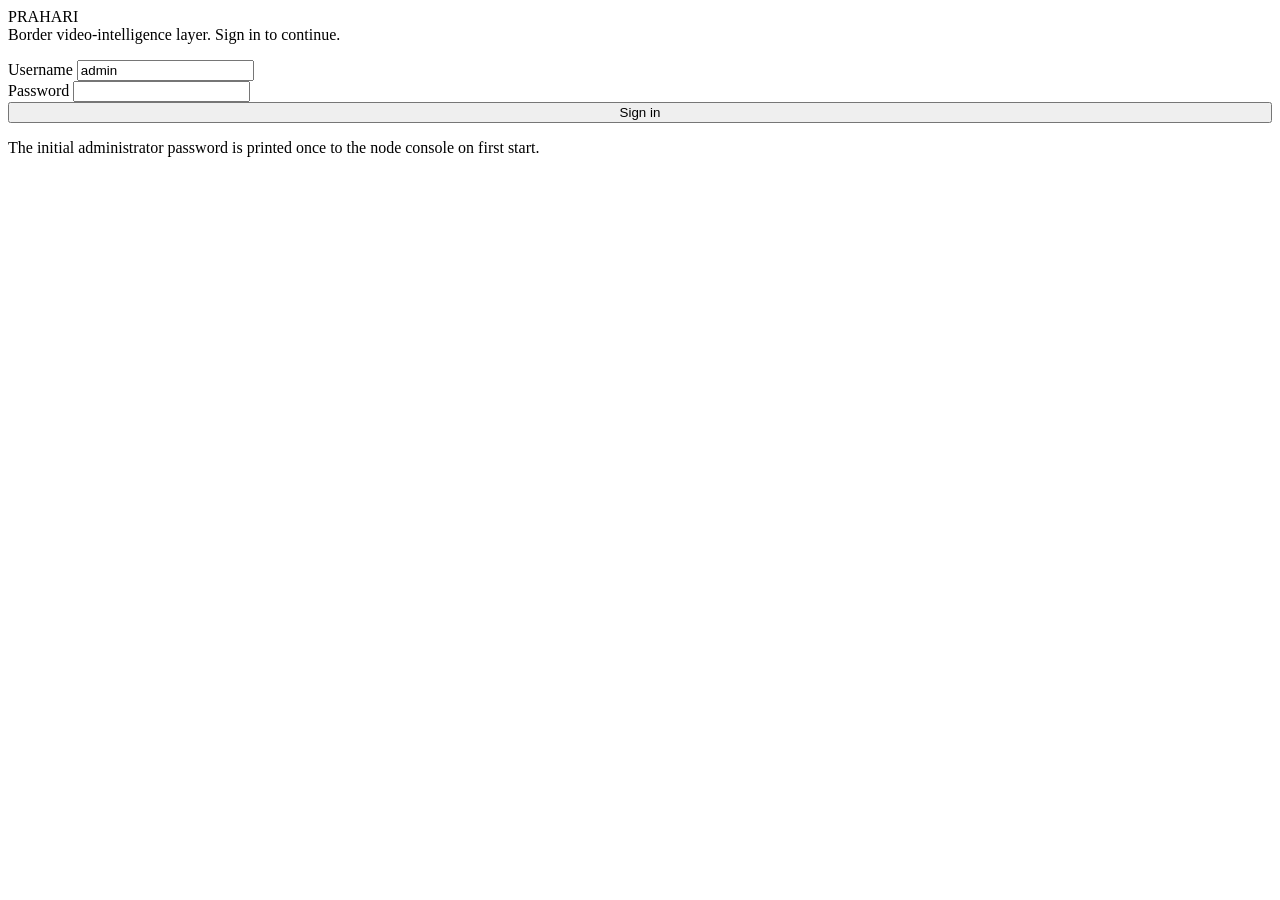
==== web/index.html @ 8dd2eaf8 "feat(demo): real Indian street footage in live cameras + reliable multi-cam preview - Live cameras n" ====
<!DOCTYPE html>
<html lang="en">
<head>
<meta charset="utf-8">
<meta name="viewport" content="width=device-width, initial-scale=1">
<title>Prahari — Border Video Intelligence</title>
<link rel="stylesheet" href="/ui/css/prahari.css?v=20260926">
<link rel="icon" href="data:image/svg+xml,<svg xmlns='http://www.w3.org/2000/svg' viewBox='0 0 32 32'><rect x='4' y='4' width='24' height='24' rx='4' fill='none' stroke='%233b9eff' stroke-width='3'/><rect x='11' y='11' width='10' height='10' rx='2' fill='%233b9eff'/></svg>">
</head>
<body>

<!-- Login ------------------------------------------------------------- -->
<div id="login" class="login-wrap">
  <div class="panel login-card">
    <div class="panel-head">
      <div class="row">
        <div class="brand-mark"></div>
        <span class="brand-name">PRAHARI</span>
      </div>
    </div>
    <div class="panel-body">
      <p class="small dim" style="margin-top:0" data-i18n="login.subtitle">
        Border video-intelligence layer. Sign in to continue.
      </p>
      <form id="login-form">
        <div class="field">
          <label for="lg-user" data-i18n="login.username">Username</label>
          <input id="lg-user" autocomplete="username" value="admin" required>
        </div>
        <div class="field">
          <label for="lg-pass" data-i18n="login.password">Password</label>
          <input id="lg-pass" type="password" autocomplete="current-password" required>
        </div>
        <div id="login-error" class="notice bad" style="display:none;margin-bottom:11px"></div>
        <button class="primary" style="width:100%" type="submit" data-i18n="login.signin">Sign in</button>
      </form>
      <p class="tiny faint" style="margin-bottom:0" data-i18n="login.hint">
        The initial administrator password is printed once to the node console on
        first start.
      </p>
    </div>
  </div>
</div>

<!-- Application ------------------------------------------------------- -->
<div id="app" style="display:none">

  <div class="brand">
    <div class="brand-mark"></div>
    <span class="brand-name">PRAHARI</span>
  </div>

  <div class="topbar">
    <span class="badge b-neutral mono" id="tb-node">—</span>
    <span class="badge" id="tb-link"><span class="dot"></span><span>—</span></span>
    <span class="badge" id="tb-alerts">—</span>
    <span class="badge b-neutral" id="tb-cameras">—</span>
    <span class="badge" id="tb-queue">—</span>
    <span class="spacer"></span>
    <span class="badge" id="tb-detector" title="Which detector backend is running">—</span>
    <span class="tiny dim mono" id="tb-clock">—</span>
    <span class="tiny dim" id="tb-user">—</span>
    <button class="sm" id="tb-lang" title="Language / भाषा" aria-label="Change language">EN</button>
    <button class="sm" id="tb-logout" data-i18n="topbar.logout" aria-label="Sign out">Sign out</button>
  </div>

  <nav class="sidebar" role="navigation" aria-label="Primary">
    <div class="nav-section" data-i18n="nav.operations">Operations</div>
    <div class="nav-item active" data-view="dashboard"><span data-i18n="nav.dashboard">Dashboard</span></div>
    <div class="nav-item" data-view="cameras"><span data-i18n="nav.cameras">Live Cameras</span><span class="tiny faint" id="nav-cam-count"></span></div>
    <div class="nav-item" data-view="alerts"><span data-i18n="nav.alerts">Alerts</span><span class="badge b-high tiny" id="nav-alert-count" style="display:none" aria-live="polite" aria-label="Unacknowledged alerts"></span></div>
    <div class="nav-item" data-view="events"><span data-i18n="nav.events">Event Log</span></div>
    <div class="nav-item" data-view="crosscam"><span data-i18n="nav.crosscam">Cross-Camera</span><span class="tiny faint" id="nav-crosscam-count"></span></div>
    <div class="nav-item" data-view="patrol"><span data-i18n="nav.patrol">Patrol Suppression</span><span class="tiny faint" id="nav-patrol-count"></span></div>

    <div class="nav-section" data-i18n="nav.configuration">Configuration</div>
    <div class="nav-item" data-view="capability"><span data-i18n="nav.capability">Camera Capability</span></div>
    <div class="nav-item" data-view="zones"><span data-i18n="nav.zones">Zones &amp; Rules</span></div>

    <div class="nav-section" data-i18n="nav.node">Node</div>
    <div class="nav-item" data-view="health"><span data-i18n="nav.health">System Health</span></div>
    <div class="nav-item" data-view="integrity"><span data-i18n="nav.integrity">Evidence Integrity</span></div>
    <div class="nav-item" data-view="demo"><span data-i18n="nav.demo">Demonstration</span></div>
  </nav>

  <main class="main" id="view" role="main" tabindex="-1"></main>
</div>

<!-- Screen readers announce new alerts here (operator may not be looking at the list). -->
<div id="toast" role="status" aria-live="polite" aria-atomic="false"></div>
<div id="modal-root" role="dialog" aria-modal="true"></div>

<script src="/ui/js/i18n.js?v=20260926"></script>
<script src="/ui/js/api.js?v=20260926"></script>
<script src="/ui/js/ui.js?v=20260926"></script>
<script src="/ui/js/views.js?v=20260926"></script>
<script src="/ui/js/app.js?v=20260926"></script>
</body>
</html>
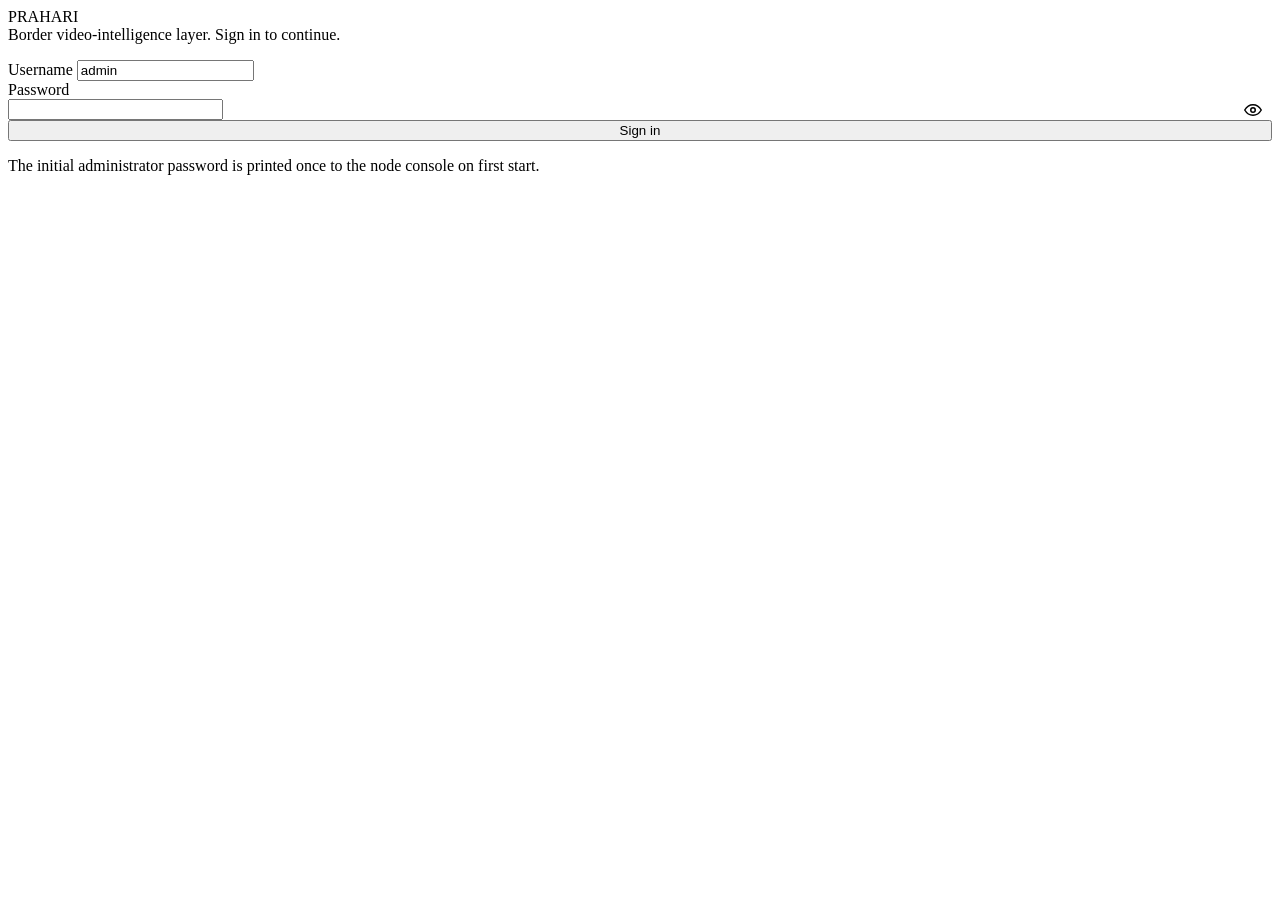
==== commit f430456b: "feat(ui): show/hide password eye toggle on the login form Adds an accessible eye button in the passw" ====
--- a/web/index.html
+++ b/web/index.html
@@ -4,7 +4,7 @@
 <meta charset="utf-8">
 <meta name="viewport" content="width=device-width, initial-scale=1">
 <title>Prahari — Border Video Intelligence</title>
-<link rel="stylesheet" href="/ui/css/prahari.css?v=20260926">
+<link rel="stylesheet" href="/ui/css/prahari.css?v=20260928">
 <link rel="icon" href="data:image/svg+xml,<svg xmlns='http://www.w3.org/2000/svg' viewBox='0 0 32 32'><rect x='4' y='4' width='24' height='24' rx='4' fill='none' stroke='%233b9eff' stroke-width='3'/><rect x='11' y='11' width='10' height='10' rx='2' fill='%233b9eff'/></svg>">
 </head>
 <body>
@@ -29,7 +29,22 @@
         </div>
         <div class="field">
           <label for="lg-pass" data-i18n="login.password">Password</label>
-          <input id="lg-pass" type="password" autocomplete="current-password" required>
+          <div style="position:relative">
+            <input id="lg-pass" type="password" autocomplete="current-password"
+                   required style="padding-right:40px">
+            <button type="button" id="lg-pass-toggle" aria-label="Show password"
+                    title="Show password"
+                    style="position:absolute;right:6px;top:50%;transform:translateY(-50%);
+                           background:none;border:none;cursor:pointer;padding:4px;
+                           color:var(--dim);display:flex;align-items:center">
+              <svg id="lg-eye" width="18" height="18" viewBox="0 0 24 24" fill="none"
+                   stroke="currentColor" stroke-width="2" stroke-linecap="round"
+                   stroke-linejoin="round">
+                <path d="M1 12s4-7 11-7 11 7 11 7-4 7-11 7-11-7-11-7z"/>
+                <circle cx="12" cy="12" r="3"/>
+              </svg>
+            </button>
+          </div>
         </div>
         <div id="login-error" class="notice bad" style="display:none;margin-bottom:11px"></div>
         <button class="primary" style="width:100%" type="submit" data-i18n="login.signin">Sign in</button>
@@ -90,10 +105,10 @@
 <div id="toast" role="status" aria-live="polite" aria-atomic="false"></div>
 <div id="modal-root" role="dialog" aria-modal="true"></div>
 
-<script src="/ui/js/i18n.js?v=20260926"></script>
-<script src="/ui/js/api.js?v=20260926"></script>
-<script src="/ui/js/ui.js?v=20260926"></script>
-<script src="/ui/js/views.js?v=20260926"></script>
-<script src="/ui/js/app.js?v=20260926"></script>
+<script src="/ui/js/i18n.js?v=20260928"></script>
+<script src="/ui/js/api.js?v=20260928"></script>
+<script src="/ui/js/ui.js?v=20260928"></script>
+<script src="/ui/js/views.js?v=20260928"></script>
+<script src="/ui/js/app.js?v=20260928"></script>
 </body>
 </html>
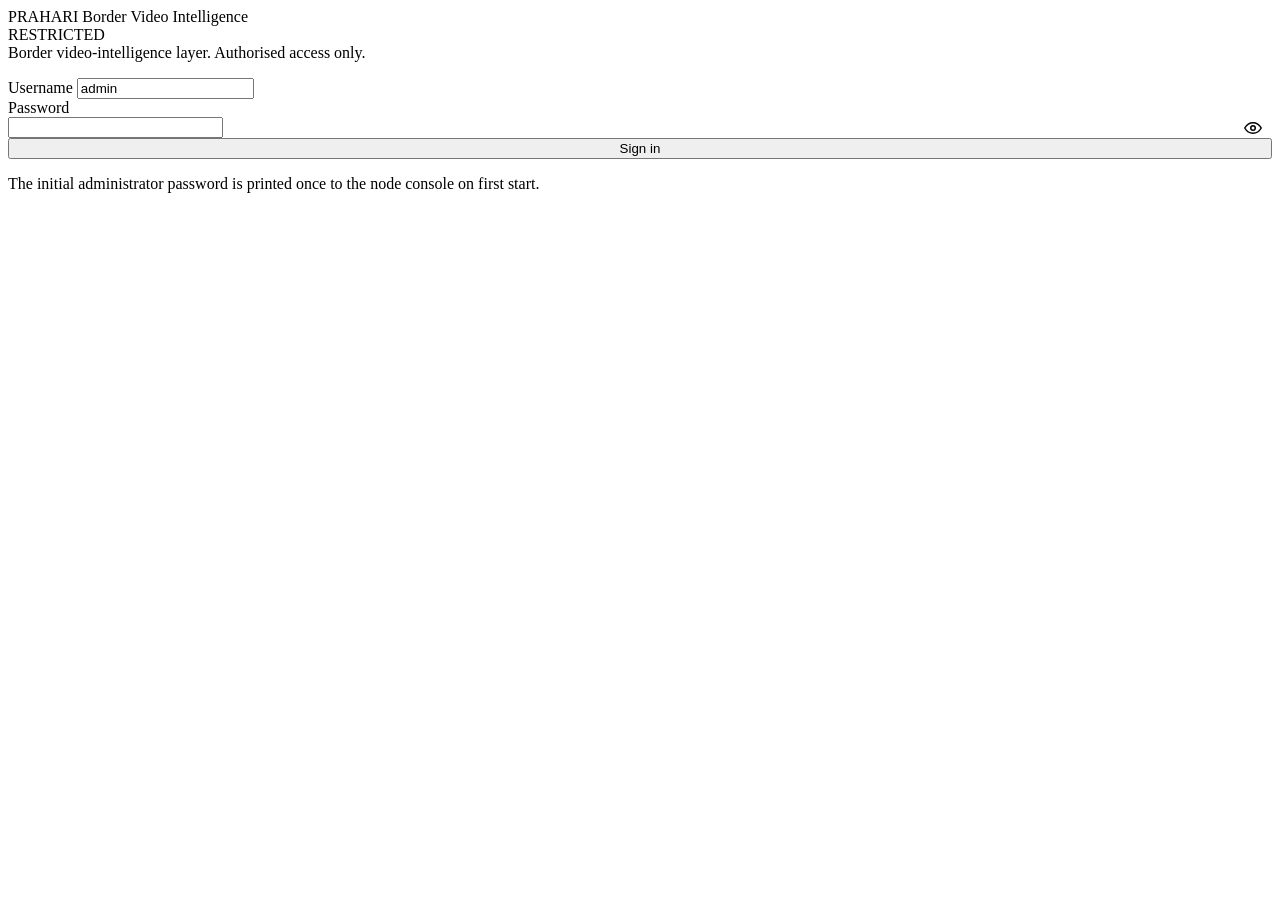
==== commit 399bb0cb: "feat(ui): Border Security command-centre theme (tricolour identity + tactical polish) Upgrade the op" ====
--- a/web/index.html
+++ b/web/index.html
@@ -4,7 +4,7 @@
 <meta charset="utf-8">
 <meta name="viewport" content="width=device-width, initial-scale=1">
 <title>Prahari — Border Video Intelligence</title>
-<link rel="stylesheet" href="/ui/css/prahari.css?v=20260928">
+<link rel="stylesheet" href="/ui/css/prahari.css?v=20260930">
 <link rel="icon" href="data:image/svg+xml,<svg xmlns='http://www.w3.org/2000/svg' viewBox='0 0 32 32'><rect x='4' y='4' width='24' height='24' rx='4' fill='none' stroke='%233b9eff' stroke-width='3'/><rect x='11' y='11' width='10' height='10' rx='2' fill='%233b9eff'/></svg>">
 </head>
 <body>
@@ -15,12 +15,16 @@
     <div class="panel-head">
       <div class="row">
         <div class="brand-mark"></div>
-        <span class="brand-name">PRAHARI</span>
+        <div class="brand-text">
+          <span class="brand-name">PRAHARI</span>
+          <span class="brand-sub">Border Video Intelligence</span>
+        </div>
       </div>
+      <span class="badge b-warn tiny">RESTRICTED</span>
     </div>
     <div class="panel-body">
       <p class="small dim" style="margin-top:0" data-i18n="login.subtitle">
-        Border video-intelligence layer. Sign in to continue.
+        Border video-intelligence layer. Authorised access only.
       </p>
       <form id="login-form">
         <div class="field">
@@ -62,7 +66,10 @@
 
   <div class="brand">
     <div class="brand-mark"></div>
-    <span class="brand-name">PRAHARI</span>
+    <div class="brand-text">
+      <span class="brand-name">PRAHARI</span>
+      <span class="brand-sub">Border Video Intelligence</span>
+    </div>
   </div>
 
   <div class="topbar">
@@ -105,10 +112,10 @@
 <div id="toast" role="status" aria-live="polite" aria-atomic="false"></div>
 <div id="modal-root" role="dialog" aria-modal="true"></div>
 
-<script src="/ui/js/i18n.js?v=20260928"></script>
-<script src="/ui/js/api.js?v=20260928"></script>
-<script src="/ui/js/ui.js?v=20260928"></script>
-<script src="/ui/js/views.js?v=20260928"></script>
-<script src="/ui/js/app.js?v=20260928"></script>
+<script src="/ui/js/i18n.js?v=20260930"></script>
+<script src="/ui/js/api.js?v=20260930"></script>
+<script src="/ui/js/ui.js?v=20260930"></script>
+<script src="/ui/js/views.js?v=20260930"></script>
+<script src="/ui/js/app.js?v=20260930"></script>
 </body>
 </html>
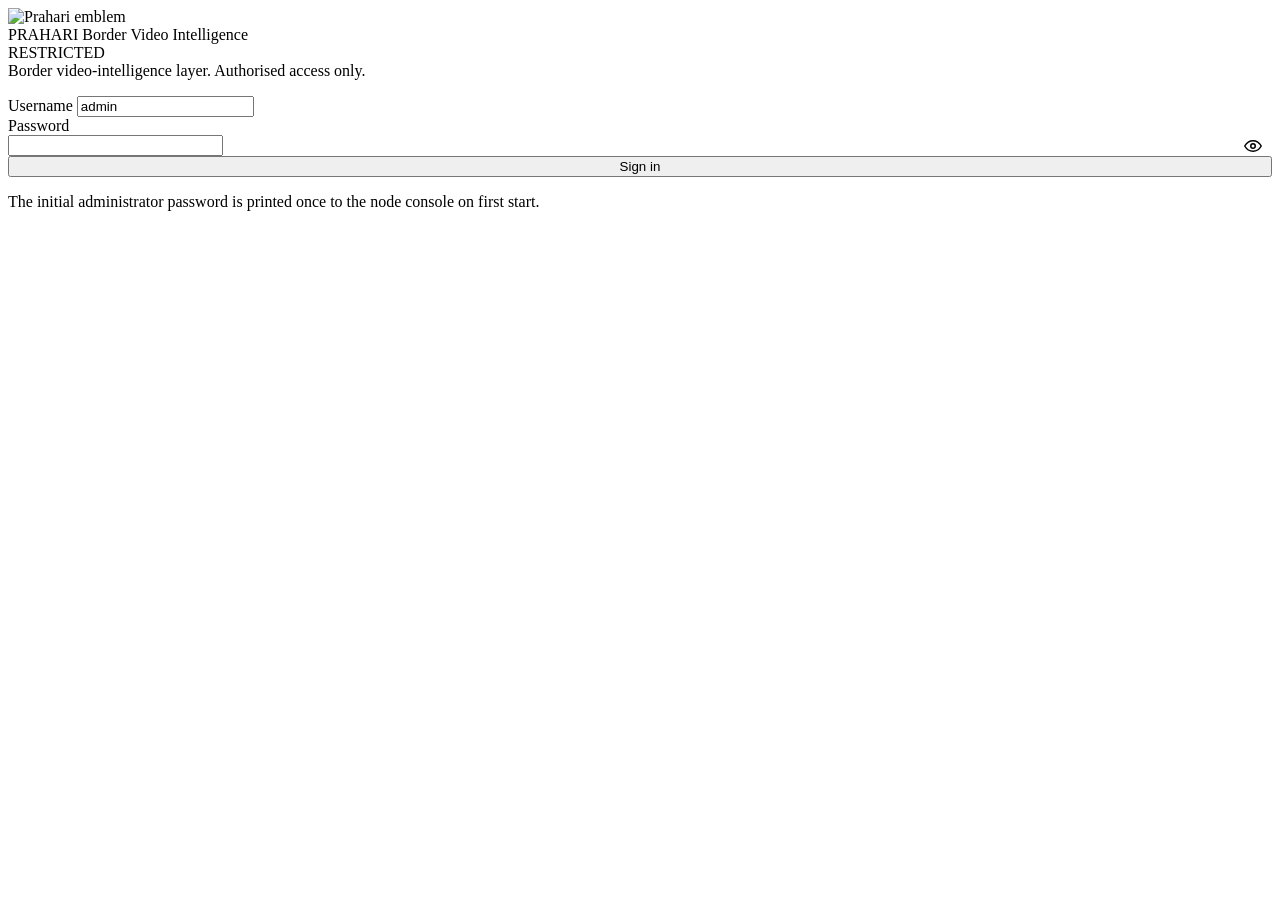
==== commit ccdafb10: "feat(ui): use the Prahari logo (emblem in header + login, favicon) Replace the CSS-drawn shield with" ====
--- a/web/index.html
+++ b/web/index.html
@@ -4,8 +4,8 @@
 <meta charset="utf-8">
 <meta name="viewport" content="width=device-width, initial-scale=1">
 <title>Prahari — Border Video Intelligence</title>
-<link rel="stylesheet" href="/ui/css/prahari.css?v=20260930">
-<link rel="icon" href="data:image/svg+xml,<svg xmlns='http://www.w3.org/2000/svg' viewBox='0 0 32 32'><rect x='4' y='4' width='24' height='24' rx='4' fill='none' stroke='%233b9eff' stroke-width='3'/><rect x='11' y='11' width='10' height='10' rx='2' fill='%233b9eff'/></svg>">
+<link rel="stylesheet" href="/ui/css/prahari.css?v=20260931">
+<link rel="icon" type="image/png" href="/ui/img/prahari-favicon.png?v=20260931">
 </head>
 <body>
 
@@ -14,7 +14,7 @@
   <div class="panel login-card">
     <div class="panel-head">
       <div class="row">
-        <div class="brand-mark"></div>
+        <img class="brand-logo" src="/ui/img/prahari-mark.png?v=20260931" alt="Prahari emblem">
         <div class="brand-text">
           <span class="brand-name">PRAHARI</span>
           <span class="brand-sub">Border Video Intelligence</span>
@@ -65,7 +65,7 @@
 <div id="app" style="display:none">
 
   <div class="brand">
-    <div class="brand-mark"></div>
+    <img class="brand-logo" src="/ui/img/prahari-mark.png?v=20260931" alt="Prahari emblem">
     <div class="brand-text">
       <span class="brand-name">PRAHARI</span>
       <span class="brand-sub">Border Video Intelligence</span>
@@ -112,10 +112,10 @@
 <div id="toast" role="status" aria-live="polite" aria-atomic="false"></div>
 <div id="modal-root" role="dialog" aria-modal="true"></div>
 
-<script src="/ui/js/i18n.js?v=20260930"></script>
-<script src="/ui/js/api.js?v=20260930"></script>
-<script src="/ui/js/ui.js?v=20260930"></script>
-<script src="/ui/js/views.js?v=20260930"></script>
-<script src="/ui/js/app.js?v=20260930"></script>
+<script src="/ui/js/i18n.js?v=20260931"></script>
+<script src="/ui/js/api.js?v=20260931"></script>
+<script src="/ui/js/ui.js?v=20260931"></script>
+<script src="/ui/js/views.js?v=20260931"></script>
+<script src="/ui/js/app.js?v=20260931"></script>
 </body>
 </html>
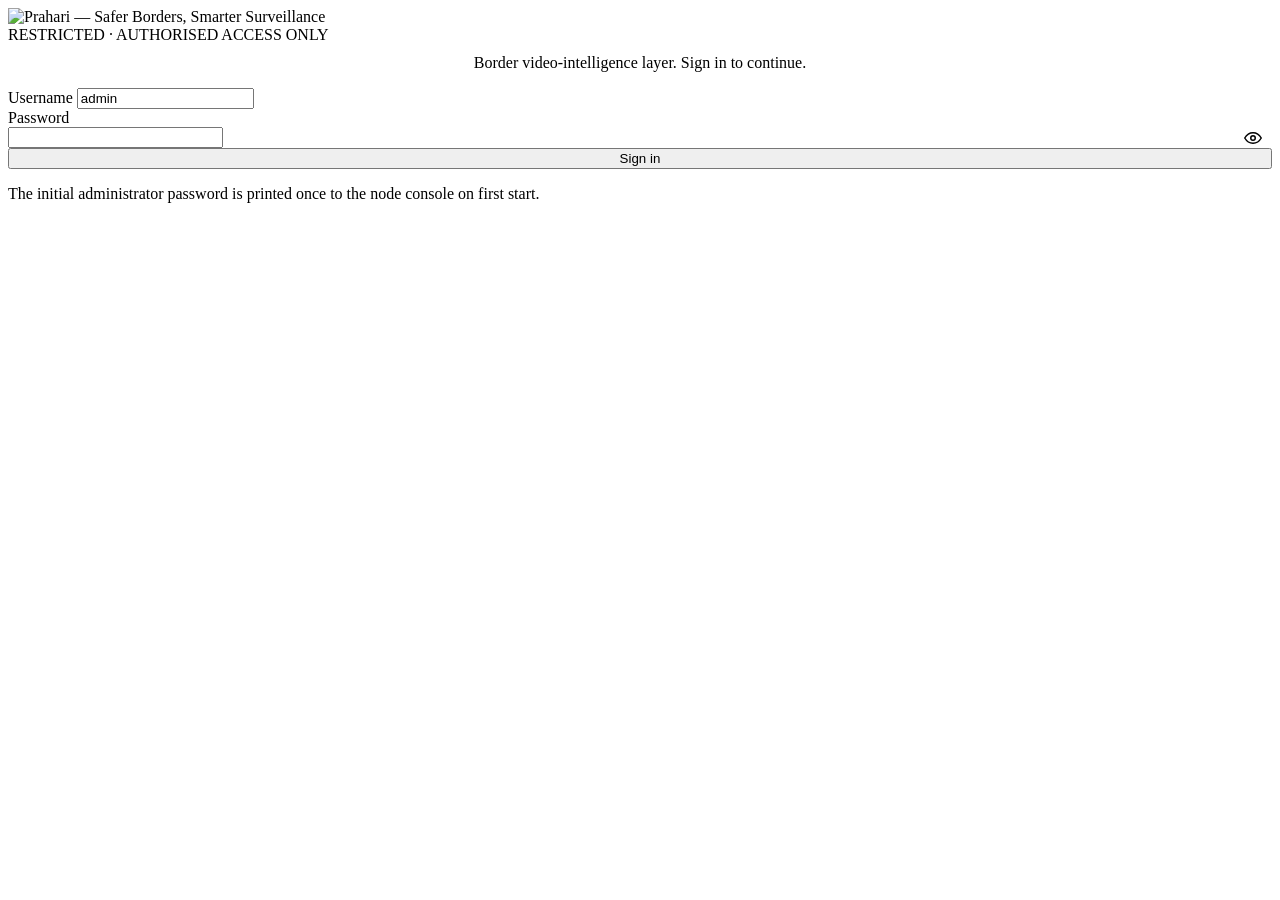
==== commit 61b78a18: "feat(ui): full Prahari logo on the login card + fix cross-cam Event NameError - Login card now featu" ====
--- a/web/index.html
+++ b/web/index.html
@@ -4,27 +4,23 @@
 <meta charset="utf-8">
 <meta name="viewport" content="width=device-width, initial-scale=1">
 <title>Prahari — Border Video Intelligence</title>
-<link rel="stylesheet" href="/ui/css/prahari.css?v=20260931">
-<link rel="icon" type="image/png" href="/ui/img/prahari-favicon.png?v=20260931">
+<link rel="stylesheet" href="/ui/css/prahari.css?v=20260932">
+<link rel="icon" type="image/png" href="/ui/img/prahari-favicon.png?v=20260932">
 </head>
 <body>
 
 <!-- Login ------------------------------------------------------------- -->
 <div id="login" class="login-wrap">
   <div class="panel login-card">
-    <div class="panel-head">
-      <div class="row">
-        <img class="brand-logo" src="/ui/img/prahari-mark.png?v=20260931" alt="Prahari emblem">
-        <div class="brand-text">
-          <span class="brand-name">PRAHARI</span>
-          <span class="brand-sub">Border Video Intelligence</span>
-        </div>
-      </div>
-      <span class="badge b-warn tiny">RESTRICTED</span>
+    <div class="login-logo">
+      <img src="/ui/img/prahari-logo-t.png?v=20260932" alt="Prahari — Safer Borders, Smarter Surveillance">
     </div>
     <div class="panel-body">
-      <p class="small dim" style="margin-top:0" data-i18n="login.subtitle">
-        Border video-intelligence layer. Authorised access only.
+      <div class="row" style="justify-content:center;margin-bottom:10px">
+        <span class="badge b-warn tiny">RESTRICTED · AUTHORISED ACCESS ONLY</span>
+      </div>
+      <p class="small dim" style="margin-top:0;text-align:center" data-i18n="login.subtitle">
+        Border video-intelligence layer. Sign in to continue.
       </p>
       <form id="login-form">
         <div class="field">
@@ -65,7 +61,7 @@
 <div id="app" style="display:none">
 
   <div class="brand">
-    <img class="brand-logo" src="/ui/img/prahari-mark.png?v=20260931" alt="Prahari emblem">
+    <img class="brand-logo" src="/ui/img/prahari-mark.png?v=20260932" alt="Prahari emblem">
     <div class="brand-text">
       <span class="brand-name">PRAHARI</span>
       <span class="brand-sub">Border Video Intelligence</span>
@@ -112,10 +108,10 @@
 <div id="toast" role="status" aria-live="polite" aria-atomic="false"></div>
 <div id="modal-root" role="dialog" aria-modal="true"></div>
 
-<script src="/ui/js/i18n.js?v=20260931"></script>
-<script src="/ui/js/api.js?v=20260931"></script>
-<script src="/ui/js/ui.js?v=20260931"></script>
-<script src="/ui/js/views.js?v=20260931"></script>
-<script src="/ui/js/app.js?v=20260931"></script>
+<script src="/ui/js/i18n.js?v=20260932"></script>
+<script src="/ui/js/api.js?v=20260932"></script>
+<script src="/ui/js/ui.js?v=20260932"></script>
+<script src="/ui/js/views.js?v=20260932"></script>
+<script src="/ui/js/app.js?v=20260932"></script>
 </body>
 </html>
